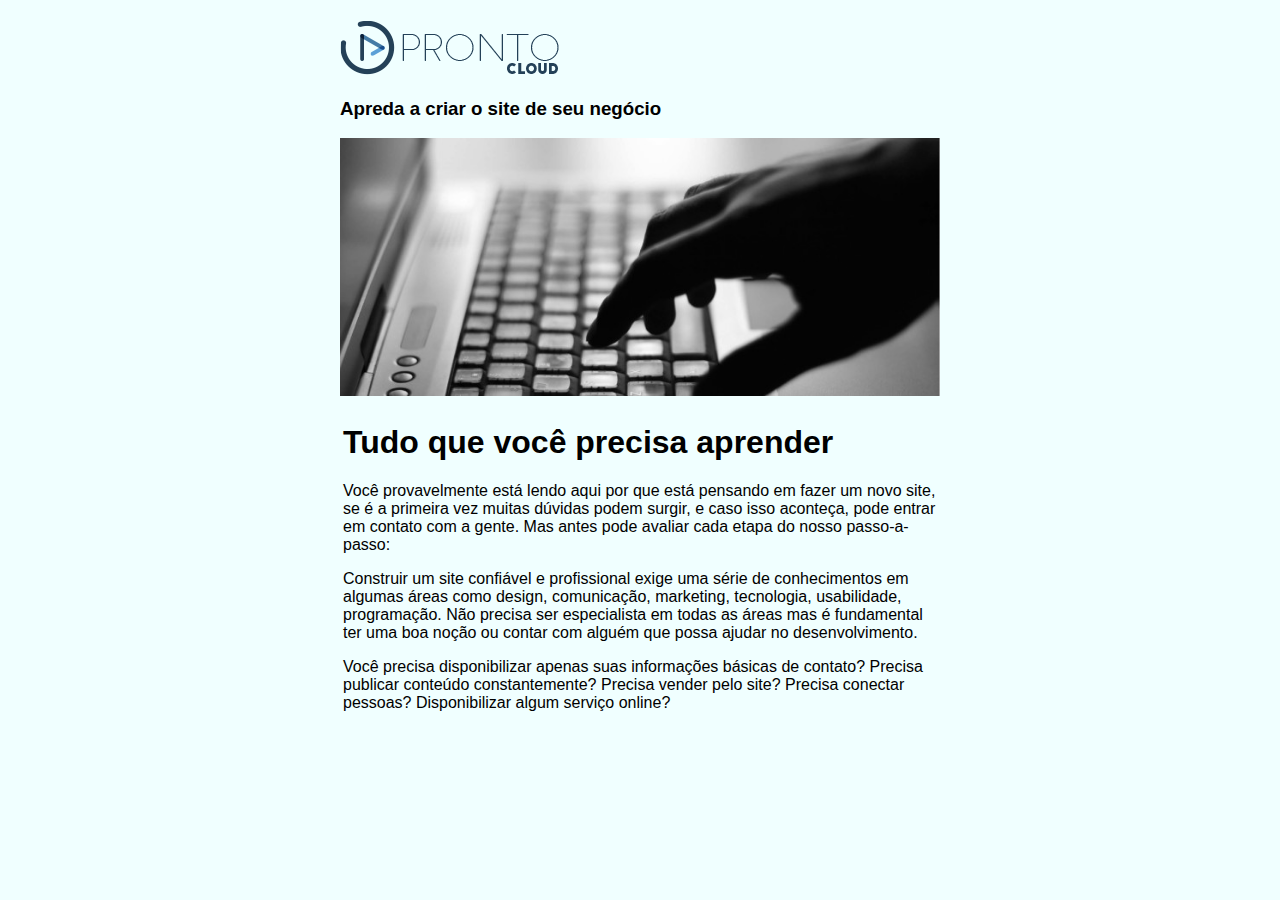
==== newslatter.html @ 254a9309 "Incluindo mais uma pasta" ====
<!DOCTYPE html>
<html lang="en">
  <head>
    <meta charset="UTF-8" />
    <meta http-equiv="X-UA-Compatible" content="IE=edge" />
    <meta name="viewport" content="width=device-width, initial-scale=1.0" />

    <link rel="stylesheet" href="./CSS/stylenews.css" />
    <title>Aprenda a criar o stie de seu negócio</title>
  </head>
  <body style="background-color: azure; width: 600px; margin: 20px auto; font-family: sans-serif;">
    
    <div class="prontocloud">
    <img src="./IMAGE/prontocloud.png" alt="prontocloud" />
    </div>
    <header>
      <h3>Apreda a criar o site de seu negócio</h3>
    </header>
    <div class="conectado">
      <img src="./IMAGE/conectado-700x300.jpg" alt="conectado" />
    </div>
    <table>
      <td>
        <h1>Tudo que você precisa aprender</h1>
        <p>
          Você provavelmente está lendo aqui por que está pensando em fazer um
          novo site, se é a primeira vez muitas dúvidas podem surgir, e caso
          isso aconteça, pode entrar em contato com a gente. Mas antes pode
          avaliar cada etapa do nosso passo-a-passo:
        </p>

        <p>
          Construir um site confiável e profissional exige uma série de
          conhecimentos em algumas áreas como design, comunicação, marketing,
          tecnologia, usabilidade, programação. Não precisa ser especialista em
          todas as áreas mas é fundamental ter uma boa noção ou contar com
          alguém que possa ajudar no desenvolvimento.
        </p>

        <p>
          Você precisa disponibilizar apenas suas informações básicas de
          contato? Precisa publicar conteúdo constantemente? Precisa vender pelo
          site? Precisa conectar pessoas? Disponibilizar algum serviço online?
        </p>
      </td>
    </table>
  </body>
</html>
---- CSS/stylenews.css ----
body {
    font-family: sans-serif;

}

.conectado {
    max-width: 100% auto;
    display: block;

}

header {
    margin-bottom: 2px solid blue;
    
}


img {
    max-width: 100%;
    padding: auto;
}
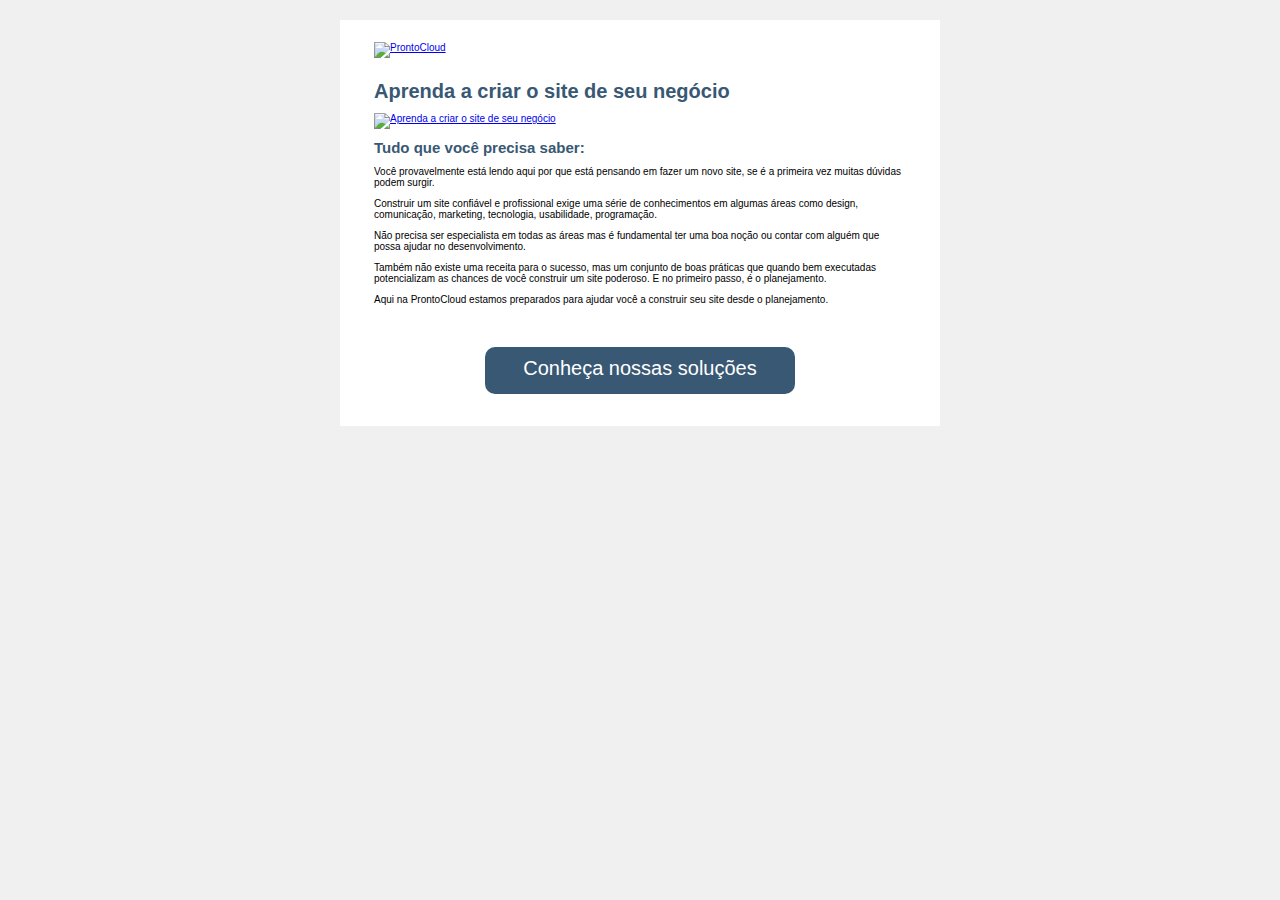
==== commit 69689626: "Atualizando meu exercicio" ====
--- a/newslatter.html
+++ b/newslatter.html
@@ -1,48 +1,78 @@
 <!DOCTYPE html>
 <html lang="en">
-  <head>
-    <meta charset="UTF-8" />
-    <meta http-equiv="X-UA-Compatible" content="IE=edge" />
-    <meta name="viewport" content="width=device-width, initial-scale=1.0" />
+<head>
+    <meta charset="UTF-8">
+    <meta http-equiv="X-UA-Compatible" content="IE=edge">
+    <meta name="viewport" content="width=device-width, initial-scale=1.0">
+    <title>ProntoCloud - Newsletter</title>
+    <style>
+        * {
+            margin: 0 0 10px;
+            padding: 0;
+            border: 0 none;
+        }
 
-    <link rel="stylesheet" href="./CSS/stylenews.css" />
-    <title>Aprenda a criar o stie de seu negócio</title>
-  </head>
-  <body style="background-color: azure; width: 600px; margin: 20px auto; font-family: sans-serif;">
+        html {
+            font-size: 62.5%;
+        }
+
+        img {
+            max-width: 100%;
+            height: auto;
+        }
+
+        @media (max-width: 600px) {
+            table {
+                width: 100% !important;
+                min-width: 320px;
+            }  
+            h1 {
+                font-size: 1.rem;
+            }
+        }
+    </style>
+</head>
+<body style="background-color: #f0f0f0;">
+
+    <table style="background:#fff; width: 600px; margin: 20px auto; font-family: sans-serif;">
+        <tr>
+            <td style="width: 10px;"></td>
+            <td>
+                <a href="#">
+                <img style="border: 0; display: block; margin: 20px 20px 0;" src="https://prontocloud.com.br/wp-content/uploads/2015/05/prontocloud.png" alt="ProntoCloud"></a>
+            </td>
+            <td style="width: 10px;"></td>
+        </tr>
+        <tr>
+            <td style="width: 10px;"></td>
+            <td>
+                <div style="padding: 20px;">
+                    <h1 style="color: #385874;">Aprenda a criar o site de seu negócio</h1>
+
+                    <a href="#"><img style="border: 0; display: block; margin-bottom: 10px;"  src="https://prontocloud.com.br/wp-content/uploads/2015/11/manutencao-de-sites-700x300.jpg" alt="Aprenda a criar o site de seu negócio"></a>
+
+                    <h2 style="color: #385874;">Tudo que você precisa saber:</h2>
+
+                    <p>Você provavelmente está lendo aqui por que está pensando em fazer um novo site, se é a primeira vez muitas dúvidas podem surgir.</p>
+
+                    <p>Construir um site confiável e profissional exige uma série de conhecimentos em algumas áreas como design, comunicação, marketing, tecnologia, usabilidade, programação.</p> 
+                    
+                    <p>Não precisa ser especialista em todas as áreas mas é fundamental ter uma boa noção ou contar com alguém que possa ajudar no desenvolvimento.</p>
+
+                    <p>Também não existe uma receita para o sucesso, mas um conjunto de boas práticas que quando bem executadas potencializam as chances de você construir um site poderoso. E no primeiro passo, é o planejamento.</p>
+
+                    <p>Aqui na ProntoCloud estamos preparados para ajudar você a construir seu site desde o planejamento.</p>
+                </div>
+            </td>
+            <td style="width: 10px;"></td>
+        </tr>
+        <tr>
+            <td colspan="3">
+                <span style="background-color: #385874; display: block; padding: 10px 5px 7px; margin: 0 auto;  width: 300px; height: 30px; text-align: center;  margin-bottom: 30px; border-radius: 10px; color: #fff;" >
+                <a style="font-size: 20px; text-decoration: none; color: #fff;" href="#">Conheça nossas soluções</a></span>
+            </td>
+        </tr>
+    </table>
     
-    <div class="prontocloud">
-    <img src="./IMAGE/prontocloud.png" alt="prontocloud" />
-    </div>
-    <header>
-      <h3>Apreda a criar o site de seu negócio</h3>
-    </header>
-    <div class="conectado">
-      <img src="./IMAGE/conectado-700x300.jpg" alt="conectado" />
-    </div>
-    <table>
-      <td>
-        <h1>Tudo que você precisa aprender</h1>
-        <p>
-          Você provavelmente está lendo aqui por que está pensando em fazer um
-          novo site, se é a primeira vez muitas dúvidas podem surgir, e caso
-          isso aconteça, pode entrar em contato com a gente. Mas antes pode
-          avaliar cada etapa do nosso passo-a-passo:
-        </p>
-
-        <p>
-          Construir um site confiável e profissional exige uma série de
-          conhecimentos em algumas áreas como design, comunicação, marketing,
-          tecnologia, usabilidade, programação. Não precisa ser especialista em
-          todas as áreas mas é fundamental ter uma boa noção ou contar com
-          alguém que possa ajudar no desenvolvimento.
-        </p>
-
-        <p>
-          Você precisa disponibilizar apenas suas informações básicas de
-          contato? Precisa publicar conteúdo constantemente? Precisa vender pelo
-          site? Precisa conectar pessoas? Disponibilizar algum serviço online?
-        </p>
-      </td>
-    </table>
-  </body>
-</html>
+</body>
+</html>